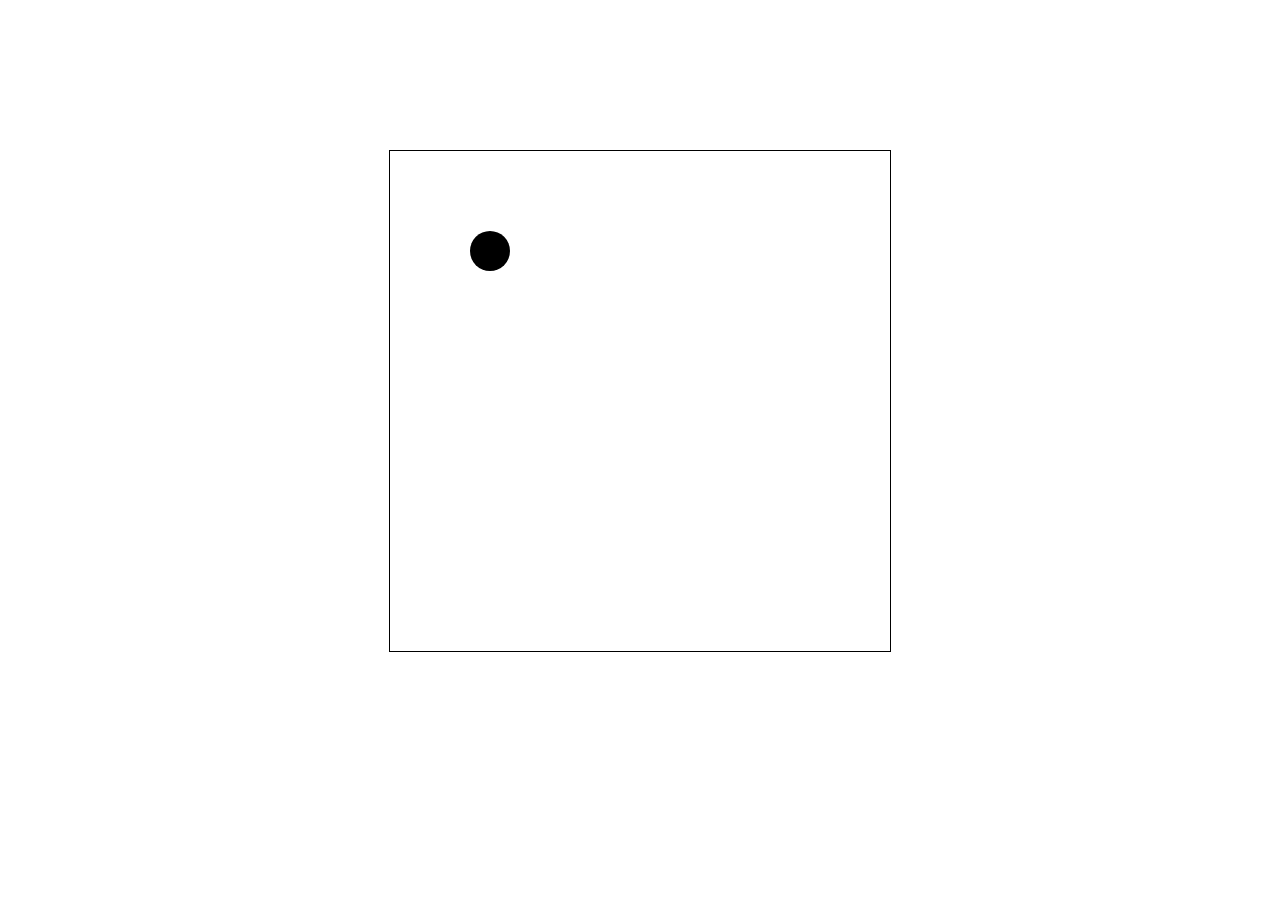
==== demo_1/canvas_demo1.html @ e797731b "day_2" ====
<!DOCTYPE html>
<html lang="en">
<head>
	<meta charset="UTF-8">
	<title>Document</title>
	<style type="text/css">
		#canvas {
			display: block;
			border: 1px solid #000;
			margin: 150px auto;
		}
	</style>
</head>
<body>
	<canvas id="canvas" width="500" height="500"></canvas>
<script type="text/javascript" src = 'dist/js/jquery-3.1.1.min.js'></script>
<script type="text/javascript">
	var canvas = $('#canvas')[0];
	var cxt = canvas.getContext('2d');
	cxt.beginPath();
	cxt.arc(100,100,20,0,Math.PI*2);
	cxt.fill();
</script>
</body>
</html>
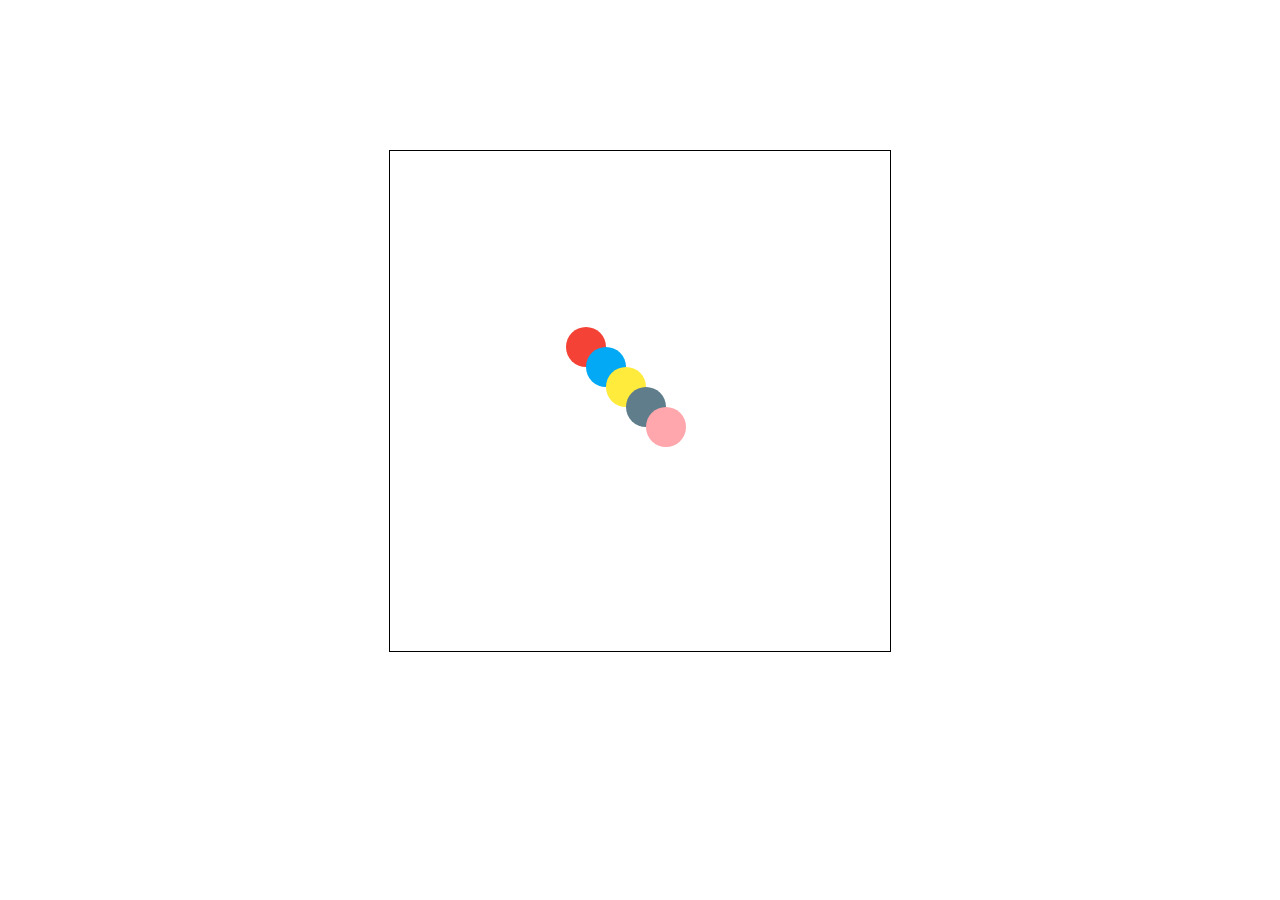
==== commit ac2a3290: "canvas_2" ====
--- a/demo_1/canvas_demo1.html
+++ b/demo_1/canvas_demo1.html
@@ -15,11 +15,39 @@
 	<canvas id="canvas" width="500" height="500"></canvas>
 <script type="text/javascript" src = 'dist/js/jquery-3.1.1.min.js'></script>
 <script type="text/javascript">
+	var arr = ['#f44336','#e91e63','#9c27b0','#673ab7','#3f51b5','#2196f3','#03a9f4','#00bcd4','#009688','#4caf50','#8bc34a','#cddc39','#ffeb3b','#ffc107','#ff9800','#ff5722','#795548','#564545','#607d8b','#405d6b','#9e9e9e','#70737d','#b6d797','#eeb9c5','#ffa7ac'];
 	var canvas = $('#canvas')[0];
 	var cxt = canvas.getContext('2d');
-	cxt.beginPath();
-	cxt.arc(100,100,20,0,Math.PI*2);
-	cxt.fill();
+	var a = 0;
+	var b = 0;
+	var c = 0;
+	function ball(a,b,c){
+		cxt.beginPath();
+		cxt.arc(100+20*a+b,100+20*a+b,20,0,Math.PI*2);
+		cxt.fillStyle = arr[c];
+		cxt.fill();
+	}
+	function color(){
+		if (c>14) {
+			c=0;
+		}
+		c++;
+	}
+	setInterval(color,100)
+	function create(){
+		if (b>300) {
+			b=-100;
+		}
+		b+=4;
+		cxt.clearRect(0, 0, 500, 500);
+		for (var i = 0; i < 5; i++) {
+			ball(i,b,c*i)
+		}
+	}
+	create()
+	setInterval(function(){
+		create();
+	},30)
 </script>
 </body>
 </html>